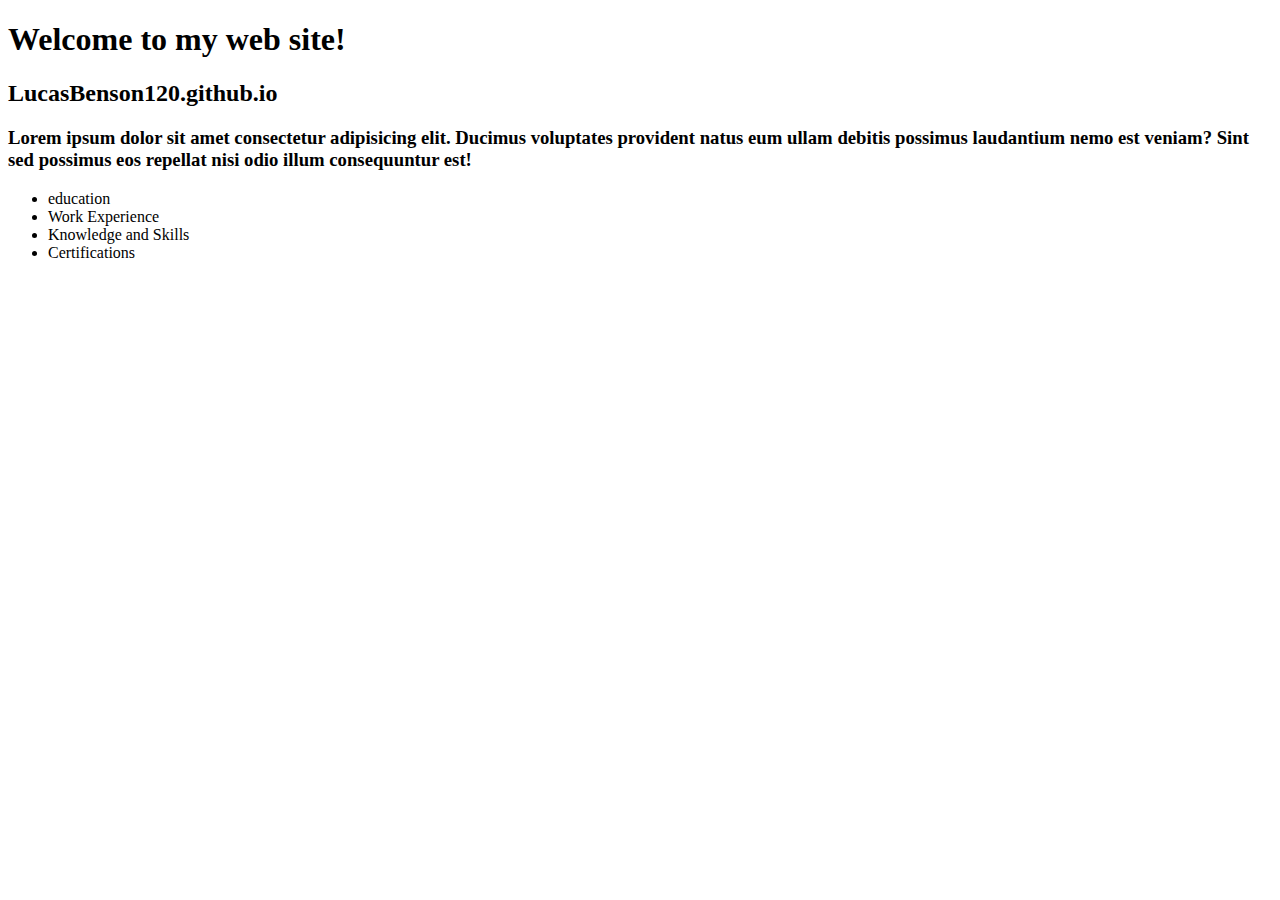
==== index.html @ 7db5bedb ":)" ====
<!DOCTYPE html>
<html lang="en">
    <head>
        <meta charset="utf-8">
        <meta name="description" content="Lucas Benson's personal web site at Sam Houston State University">
        <meta name="keywords" content="Lucas Benson, SHSU, Sam Houston State University, MIS">
        <title>  Lucas Benson   </title> 
    </head>
    <body>
        <header>
            <ing src="images/Capture.PNG" alt="Lucas's picture" width="100" height="100">
        </header>
        <main>
            <h1>Welcome to my web site! </h1>
            <h2>LucasBenson120.github.io </h2>
            <h3>Lorem ipsum dolor sit amet consectetur adipisicing elit. Ducimus voluptates provident natus eum ullam debitis possimus laudantium nemo est veniam? Sint sed possimus eos repellat nisi odio illum consequuntur est!</h3>
            <nav> 
                <ul>
                    <li>education</li>
                    <li>Work Experience</li>
                    <li>Knowledge and Skills</li>
                    <li>Certifications</li>
                </ul>
            </nav>
        </main>  
    </body>
</html>
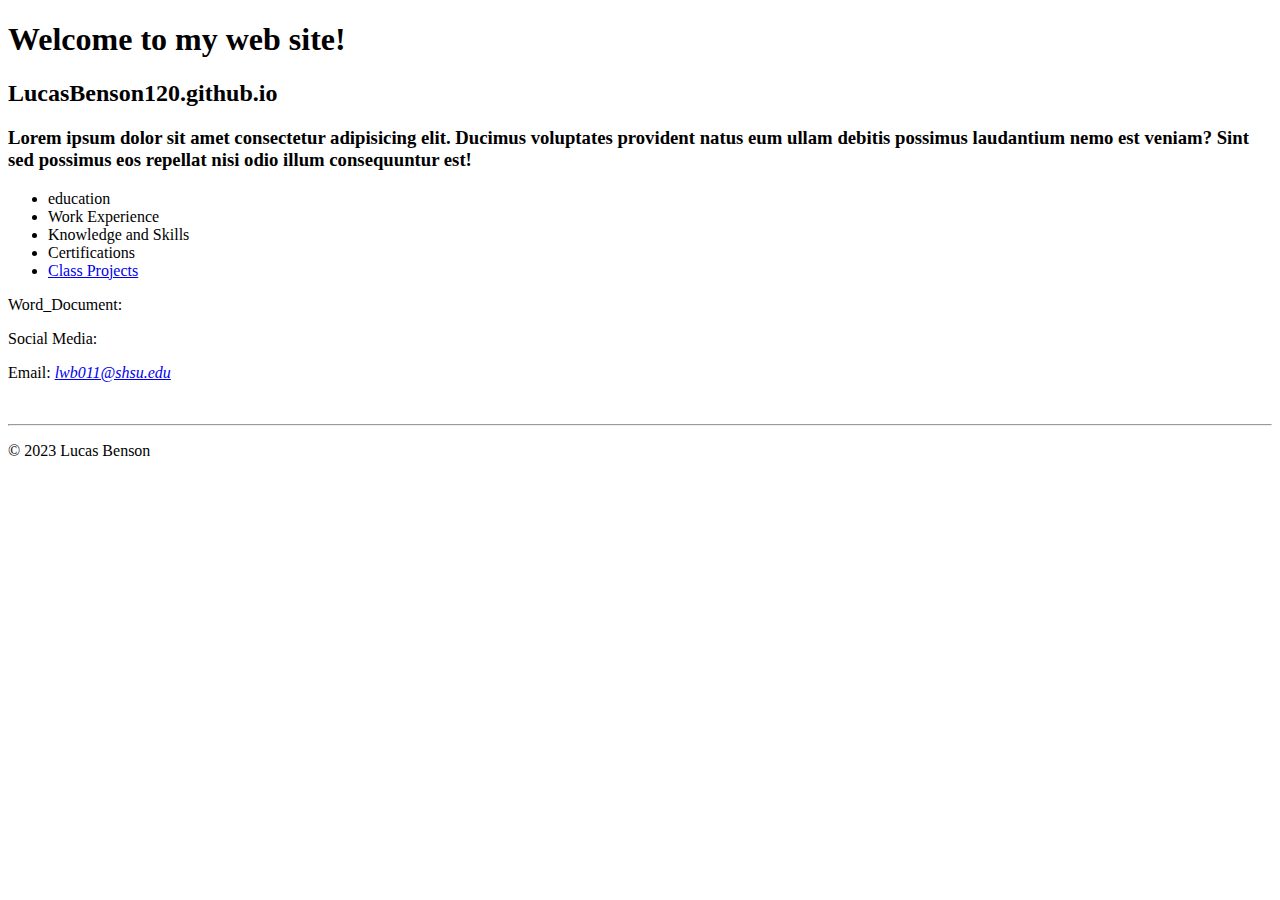
==== commit 0957ea46: ":)" ====
--- a/index.html
+++ b/index.html
@@ -20,8 +20,17 @@
                     <li>Work Experience</li>
                     <li>Knowledge and Skills</li>
                     <li>Certifications</li>
+                    <li><a href="#">Class Projects</a></li>
                 </ul>
             </nav>
-        </main>  
+            <p>Word_Document: <a href="files/Nothing.docx"></a></p>
+            <p>Social Media: <a href="https://www.linkedIn.com/" target="_blank"></a></p>
+            <p>Email: <a href="mailto:lwb011@shsu.edu"><em>lwb011@shsu.edu</em></a></p>
+        </main>
+        <br>
+        <hr>
+        <footer>
+            <p>&copy; 2023 Lucas Benson</p>
+        </footer>
     </body>
 </html>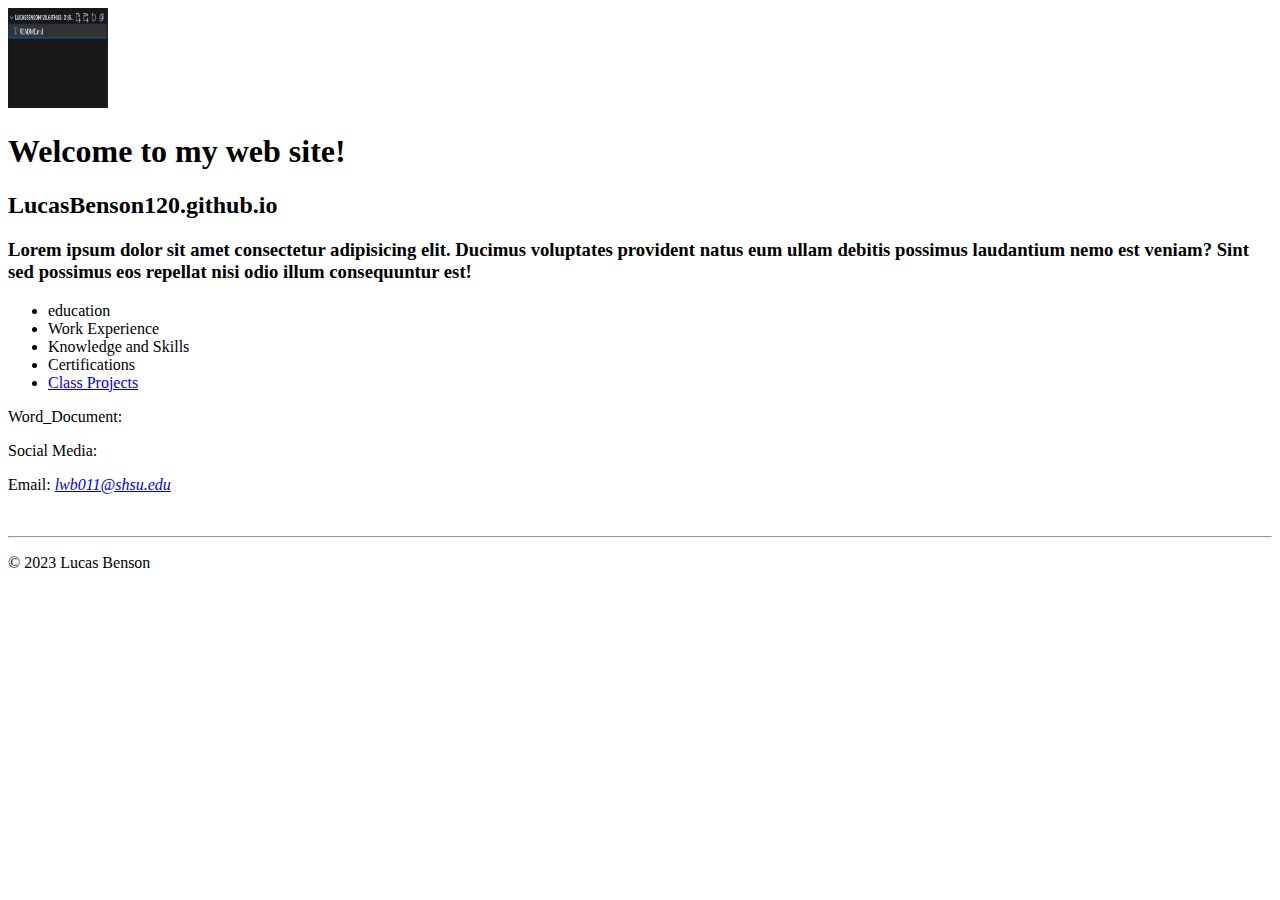
==== commit 7491f823: ":)" ====
--- a/index.html
+++ b/index.html
@@ -8,7 +8,7 @@
     </head>
     <body>
         <header>
-            <ing src="images/Capture.PNG" alt="Lucas's picture" width="100" height="100">
+            <img src="images/capture.PNG" alt="Lucas's picture" width="100" height="100">
         </header>
         <main>
             <h1>Welcome to my web site! </h1>
@@ -23,7 +23,7 @@
                     <li><a href="#">Class Projects</a></li>
                 </ul>
             </nav>
-            <p>Word_Document: <a href="files/Nothing.docx"></a></p>
+            <p>Word_Document: <a href="files/nothing.docx"></a></p>
             <p>Social Media: <a href="https://www.linkedIn.com/" target="_blank"></a></p>
             <p>Email: <a href="mailto:lwb011@shsu.edu"><em>lwb011@shsu.edu</em></a></p>
         </main>
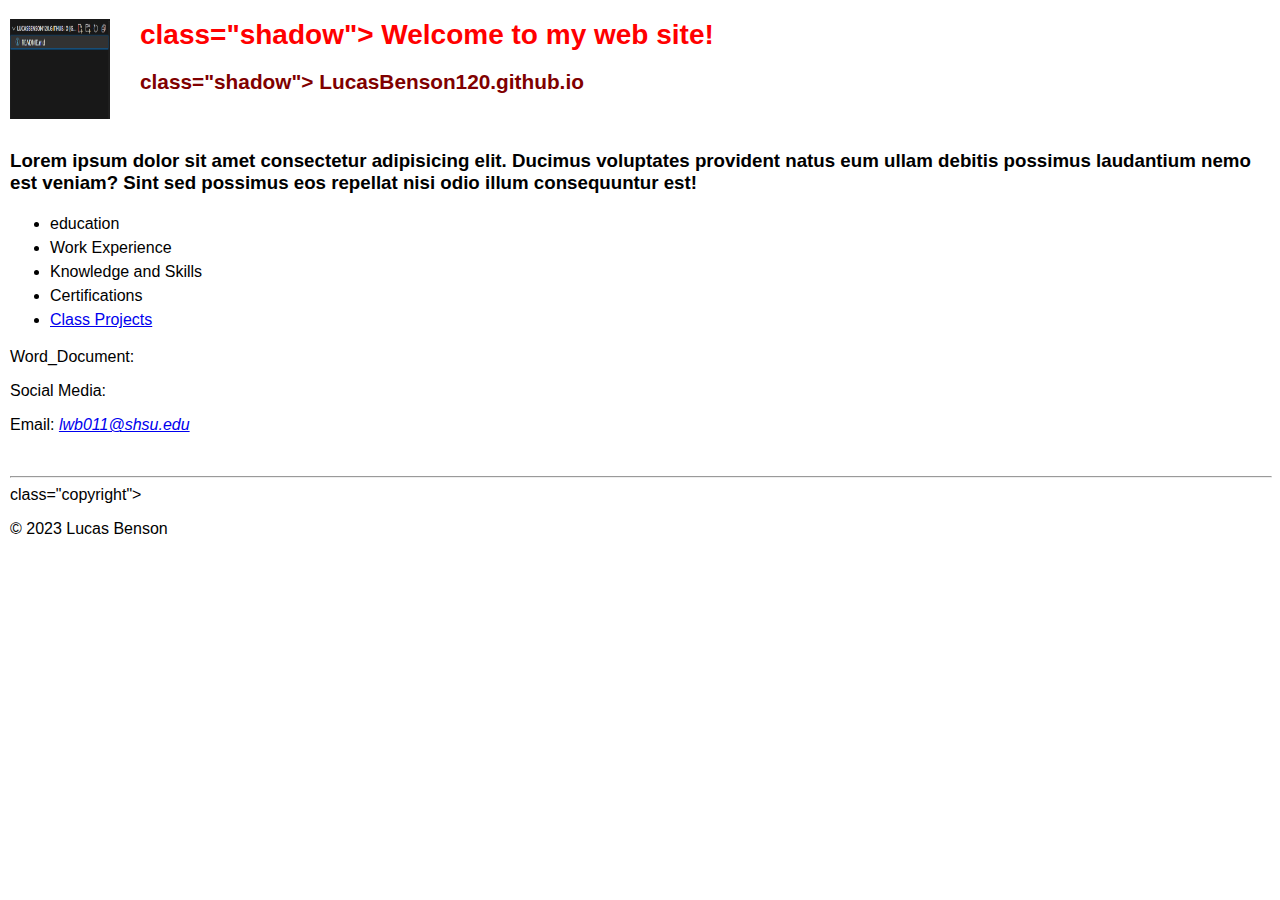
==== commit 5d5861fe: ":)" ====
--- a/index.html
+++ b/index.html
@@ -5,17 +5,18 @@
         <meta name="description" content="Lucas Benson's personal web site at Sam Houston State University">
         <meta name="keywords" content="Lucas Benson, SHSU, Sam Houston State University, MIS">
         <title>  Lucas Benson   </title> 
+        <link rel="stylesheet" href="styles/main.css">
     </head>
     <body>
         <header>
             <img src="images/capture.PNG" alt="Lucas's picture" width="100" height="100">
+            <h1> class="shadow"> Welcome to my web site! </h1>
+            <h2> class="shadow"> LucasBenson120.github.io </h2>
         </header>
         <main>
-            <h1>Welcome to my web site! </h1>
-            <h2>LucasBenson120.github.io </h2>
             <h3>Lorem ipsum dolor sit amet consectetur adipisicing elit. Ducimus voluptates provident natus eum ullam debitis possimus laudantium nemo est veniam? Sint sed possimus eos repellat nisi odio illum consequuntur est!</h3>
             <nav> 
-                <ul>
+                <ul id="list">
                     <li>education</li>
                     <li>Work Experience</li>
                     <li>Knowledge and Skills</li>
@@ -29,7 +30,7 @@
         </main>
         <br>
         <hr>
-        <footer>
+        <footer> class="copyright">
             <p>&copy; 2023 Lucas Benson</p>
         </footer>
     </body>
--- a/styles/main.css
+++ b/styles/main.css
@@ -0,0 +1,39 @@
+body {
+    font-family: Arial, Helvetica, sans-serif;
+    font-size: 100%;
+    margin-left: 10px;
+}
+a:focus, a:hover {
+    font-style: italic;
+    color: green;
+}
+header h1 {
+    font-size: 175%;
+    color: red;
+    text-indent: 30px;
+}
+header h2 {
+    font-size: 130%;
+    color: #800000;
+    text-indent: 30px;
+}
+img {
+    float: left;
+}
+.shadow {
+    text-shadow: 2px 2px 2px rgb(128,0,0);
+}
+main {
+    clear: left;
+}
+main h3 {
+    margin-top: 3em;
+    font-size: 105;
+}
+#list {
+    line-height: 1.5em;
+}
+footer p.copyright {
+    text-align: center;
+    font-size: 80%;
+}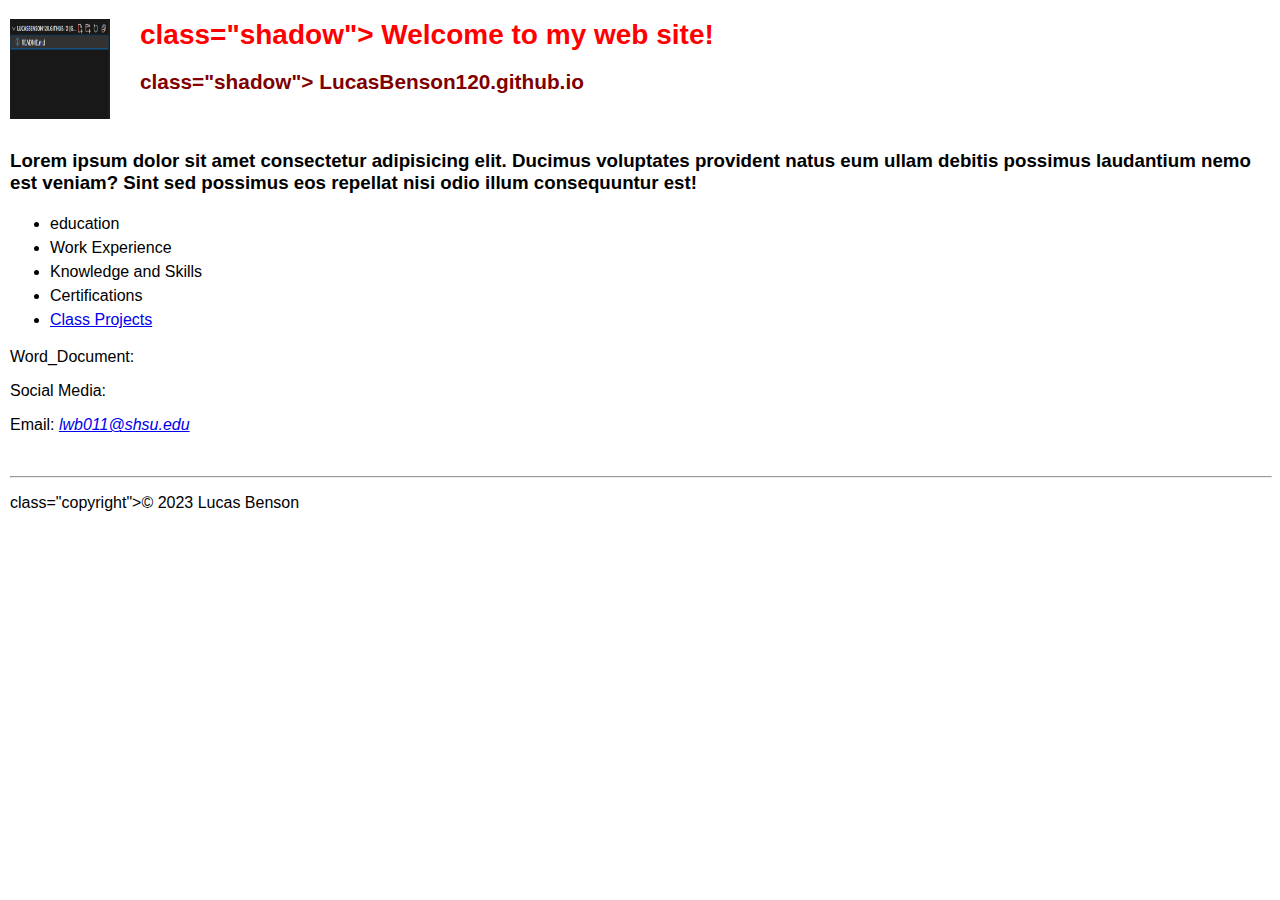
==== commit 9fa9debe: ":)" ====
--- a/index.html
+++ b/index.html
@@ -30,8 +30,8 @@
         </main>
         <br>
         <hr>
-        <footer> class="copyright">
-            <p>&copy; 2023 Lucas Benson</p>
+        <footer> 
+            <p> class="copyright">&copy; 2023 Lucas Benson</p>
         </footer>
     </body>
 </html>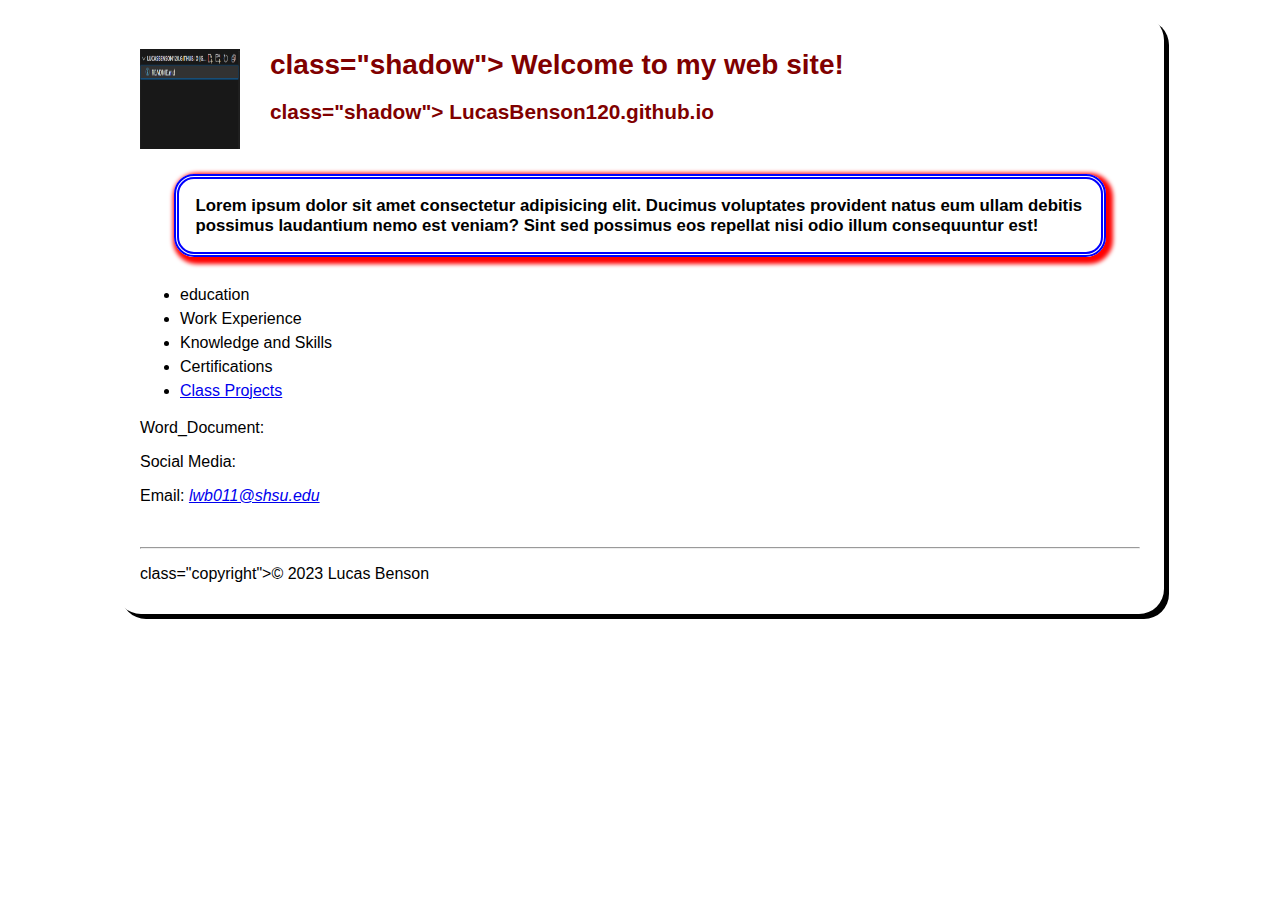
==== commit f999462b: ":)" ====
--- a/index.html
+++ b/index.html
@@ -24,9 +24,11 @@
                     <li><a href="#">Class Projects</a></li>
                 </ul>
             </nav>
+            <div class="contact">
             <p>Word_Document: <a href="files/nothing.docx"></a></p>
             <p>Social Media: <a href="https://www.linkedIn.com/" target="_blank"></a></p>
             <p>Email: <a href="mailto:lwb011@shsu.edu"><em>lwb011@shsu.edu</em></a></p>
+            </div>
         </main>
         <br>
         <hr>
--- a/styles/main.css
+++ b/styles/main.css
@@ -2,14 +2,21 @@
     font-family: Arial, Helvetica, sans-serif;
     font-size: 100%;
     margin-left: 10px;
+    width: 1000px;
+    background-color: white;
+    margin: 15px auto 15px auto;
+    padding: 15px 1.5em 15px 1.5em;
+    border: 1px black;
+    border-radius: 25px;
+    box-shadow: 5px 5px 0 0;
 }
 a:focus, a:hover {
     font-style: italic;
-    color: green;
+    color: orangered;
 }
 header h1 {
     font-size: 175%;
-    color: red;
+    color: maroon;
     text-indent: 30px;
 }
 header h2 {
@@ -27,8 +34,12 @@
     clear: left;
 }
 main h3 {
-    margin-top: 3em;
-    font-size: 105;
+    margin: 3em 2em 1.5em 2em;
+    font-size: 105%;
+    border: 5px double blue;
+    border-radius: 20px;
+    box-shadow: 3px 3px 4px 4px red;
+    padding: 1em;
 }
 #list {
     line-height: 1.5em;
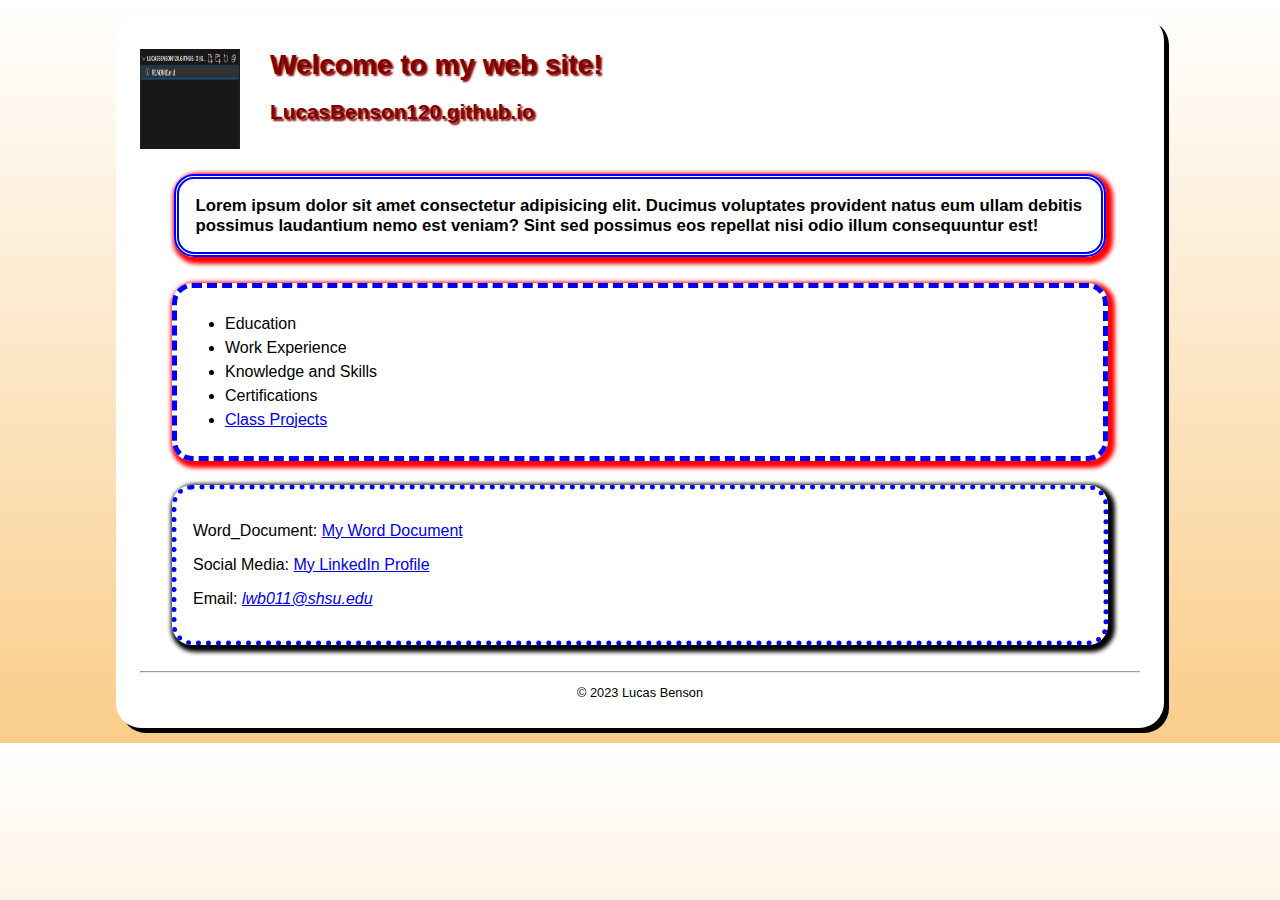
==== commit 070f88fa: ":)" ====
--- a/index.html
+++ b/index.html
@@ -10,14 +10,15 @@
     <body>
         <header>
             <img src="images/capture.PNG" alt="Lucas's picture" width="100" height="100">
-            <h1> class="shadow"> Welcome to my web site! </h1>
-            <h2> class="shadow"> LucasBenson120.github.io </h2>
+            <h1 class="shadow">  Welcome to my web site! </h1>
+            <h2 class="shadow"> LucasBenson120.github.io </h2>
         </header>
         <main>
             <h3>Lorem ipsum dolor sit amet consectetur adipisicing elit. Ducimus voluptates provident natus eum ullam debitis possimus laudantium nemo est veniam? Sint sed possimus eos repellat nisi odio illum consequuntur est!</h3>
             <nav> 
+                
                 <ul id="list">
-                    <li>education</li>
+                    <li>Education</li>
                     <li>Work Experience</li>
                     <li>Knowledge and Skills</li>
                     <li>Certifications</li>
@@ -25,15 +26,15 @@
                 </ul>
             </nav>
             <div class="contact">
-            <p>Word_Document: <a href="files/nothing.docx"></a></p>
-            <p>Social Media: <a href="https://www.linkedIn.com/" target="_blank"></a></p>
+            <p>Word_Document: <a href="files/nothing.docx"> My Word Document</a></p>
+            <p>Social Media: <a href="www.linkedin.com/in/lucas-benson-1a8ab3294" target="_blank">My LinkedIn Profile</a></p>
             <p>Email: <a href="mailto:lwb011@shsu.edu"><em>lwb011@shsu.edu</em></a></p>
             </div>
         </main>
         <br>
         <hr>
         <footer> 
-            <p> class="copyright">&copy; 2023 Lucas Benson</p>
+            <p class="copyright"> &copy; 2023 Lucas Benson</p>
         </footer>
     </body>
 </html>--- a/styles/main.css
+++ b/styles/main.css
@@ -1,3 +1,6 @@
+html {
+    background-image: linear-gradient(to bottom, white 0%, #facd8a 100%);
+}
 body {
     font-family: Arial, Helvetica, sans-serif;
     font-size: 100%;
@@ -26,6 +29,7 @@
 }
 img {
     float: left;
+    margin-left: auto;
 }
 .shadow {
     text-shadow: 2px 2px 2px rgb(128,0,0);
@@ -41,10 +45,24 @@
     box-shadow: 3px 3px 4px 4px red;
     padding: 1em;
 }
+main nav {
+    margin: 1.5em 2em 1.5em 2em;
+    border: 5px dashed blue;
+    border-radius: 20px;
+    box-shadow: 3px 3px 4px 4px red;
+    padding: 0.5em;
+}
 #list {
     line-height: 1.5em;
 }
 footer p.copyright {
     text-align: center;
     font-size: 80%;
+}
+main div {
+    margin: 1.5em 2em 0em 2em;
+    border: 5px dotted blue;
+    border-radius: 20px;
+    box-shadow: 3px 3px 4px 4px;
+    padding: 1em;
 }